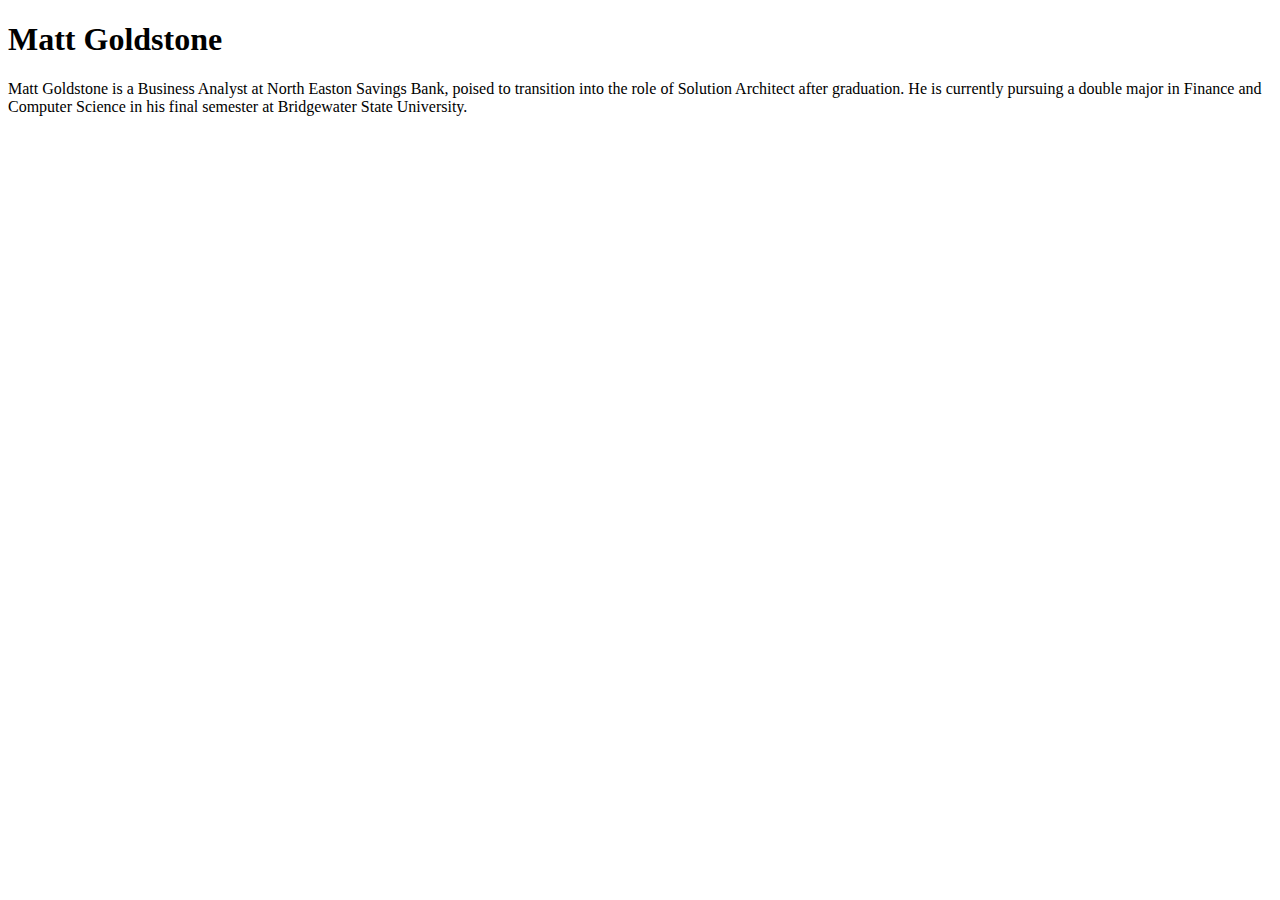
==== index.html @ cb6ab762 "initial commit" ====
<!DOCTYPE html>
<html>
<head>
  <meta charset="utf-8" >
  <title>Matt Goldstone</title>
</head>
<body>
  <!-- This is a comment -->
  <h1> Matt Goldstone</h1>
  <div> Matt Goldstone is a Business Analyst at North Easton Savings Bank, poised to transition into the role of Solution Architect after graduation. He is currently pursuing a double major in Finance and Computer Science in his final semester at Bridgewater State University. </div>
</body>
</html>
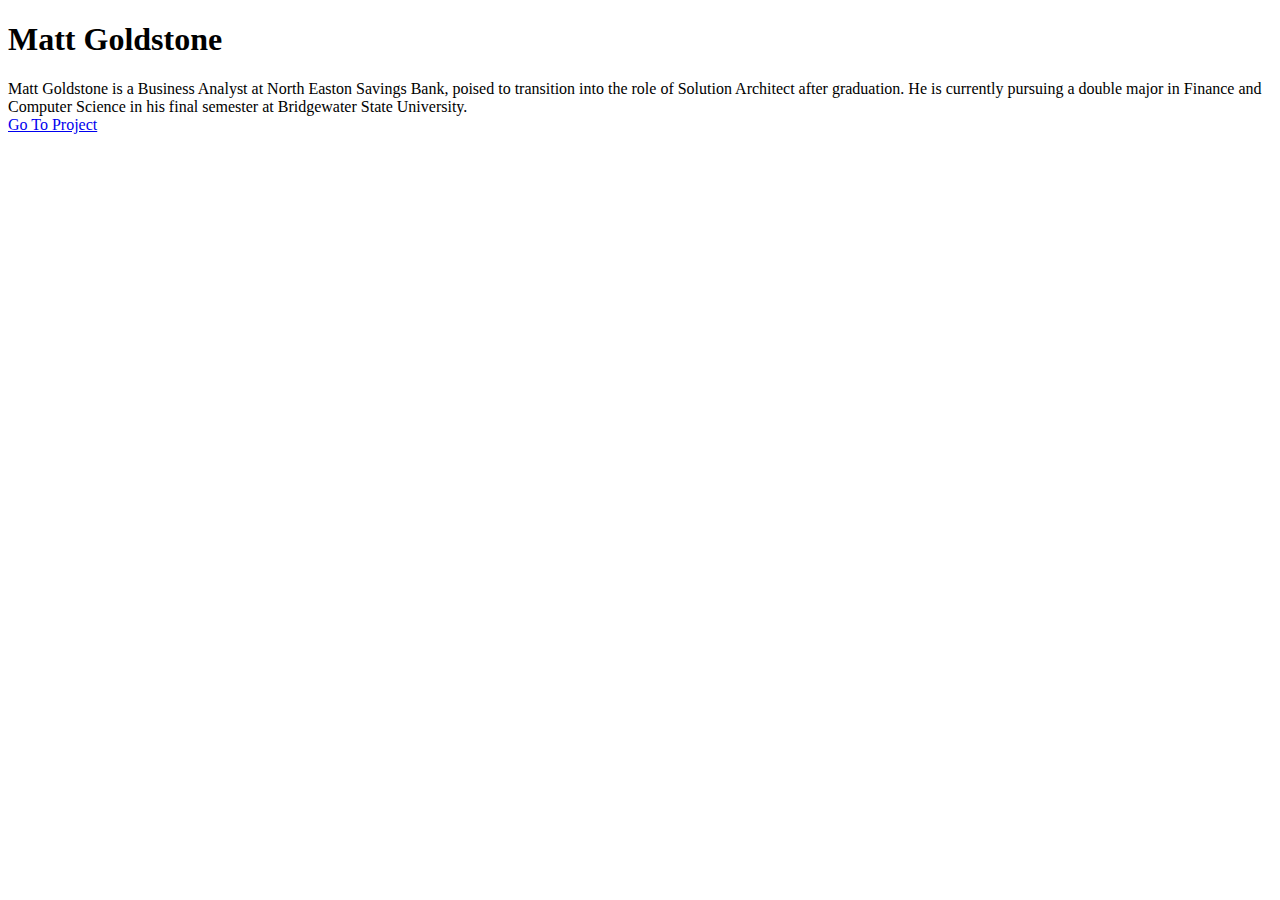
==== commit ad55a0f7: "Assignment 2" ====
--- a/index.html
+++ b/index.html
@@ -2,11 +2,13 @@
 <html>
 <head>
   <meta charset="utf-8" >
+  <meta name="viewport" content="width=device-width, initial-scale=1, shrink-to-fit=no">
   <title>Matt Goldstone</title>
 </head>
 <body>
   <!-- This is a comment -->
   <h1> Matt Goldstone</h1>
   <div> Matt Goldstone is a Business Analyst at North Easton Savings Bank, poised to transition into the role of Solution Architect after graduation. He is currently pursuing a double major in Finance and Computer Science in his final semester at Bridgewater State University. </div>
+  <a href="project.html" name="linktome" id="linktome" target="_blank">Go To Project</a>
 </body>
 </html>
